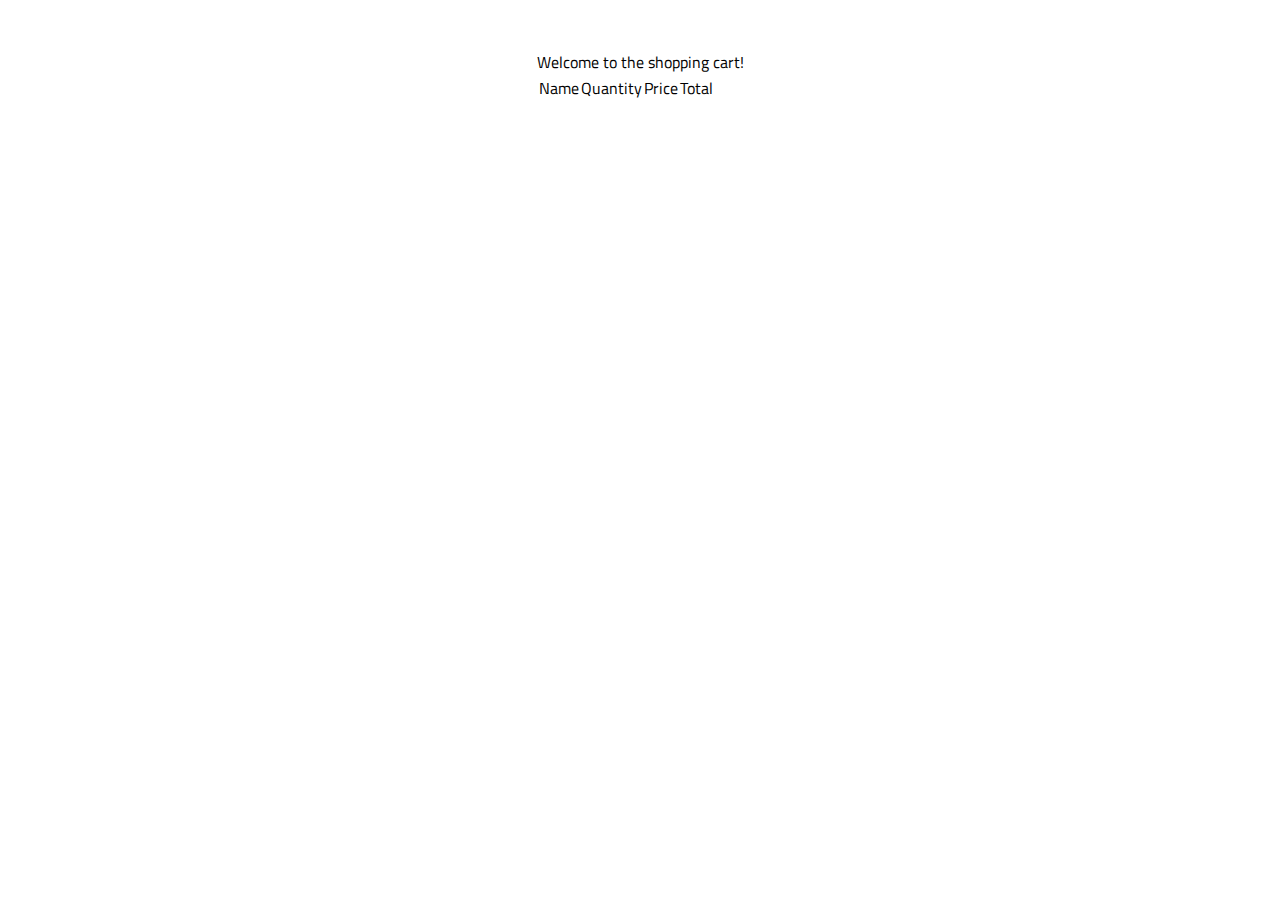
==== cart/index.html @ d947e339 "added additonal JS files and wrote functions" ====
<!DOCTYPE html>
<html lang="en">

<head>
    <meta charset="UTF-8">
    <meta name="viewport" content="width=device-width, initial-scale=1.0">
    <meta http-equiv="X-UA-Compatible" content="ie=edge">
    <link href="https://fonts.googleapis.com/css2?family=Titillium+Web:wght@300&display=swap" rel="stylesheet">
    <link rel="stylesheet" href="../styles/reset.css">
    <link rel="stylesheet" href="../styles/style.css">
    <link rel="stylesheet" href="../styles/home.css">
    <title>E-Com</title>
</head>

<body>
    <main>
        <section class="main-section">
        Welcome to the shopping cart!
        <table>
            <thead>
                <th>Name</th>
                <th>Quantity</th>
                <th>Price</th>
                <th>Total</th>

            </thead>
            <tbody>
            </tbody>
            <tfoot>
                <tr>
                    <td></td>
                    <td></td>
                    <td></td>
                    <td id="total"></td>
                </tr>
            </tfoot>
        </table>
        </section>
    </main>

    <script type="module" src="./cart.js"></script>
</body>

</html>
---- styles/style.css ----
body {
    /* https://coolors.co/generate and click export -> scss to get the colors to copy and paste below*/
    /* --color1: hsla(349, 69%, 76%, 1);
    --color2: hsla(207, 67%, 44%, 1);
    --color3: hsla(200, 61%, 56%, 1);
    --color4: hsla(187, 41%, 94%, 1);
    --color5: hsla(170, 28%, 95%, 1); */

    /* --color1: hsla(45, 86%, 83%, 1);
    --color2: hsla(135, 65%, 98%, 1);
    --color3: hsla(315, 37%, 86%, 1);
    --color4: hsla(45, 73%, 98%, 1);
    --color5: hsla(224, 40%, 79%, 1); */
    
    --header-height: 80px;
    --shadow: 0px 10px 20px -12px rgba(0,0,0,0.45);
    --gutter: 30px;
    --footer-height: 25px;
    
    font-family: 'Titillium Web', sans-serif;
    background-color: var(--color2);
}

main {
    display: flex;
    flex-direction: column;
    justify-content: center;
    align-items: center;
    margin-bottom: calc(var(--footer-height));
    padding: 50px;
}

h2 {
    font-size: 1.8rem;
    font-weight: bold;
}

.gutter-right {
    margin-right: 20px;
}

.main-logo {
    animation: pulse 5s infinite ease-in-out;
}

header img {
    height: var(--header-height);
}

p {
    margin: var(--gutter);
}


.hero {
    display: flex;
    flex-direction: column;
    justify-content: center;
    align-items: center;
}

.hero-image {
    width: 50%;
}

/* .image-link {
    display: block;
} */

.links {
    position: absolute;  
    left: 50%;                        /* horizontal alignment */
    top: 40px;                         /* vertical alignment */
    transform: translate(-10%, -50%); /* precise centering; see link below */
}

a {
    text-decoration: none;
}
---- styles/home.css ----
/* add home page styles here */
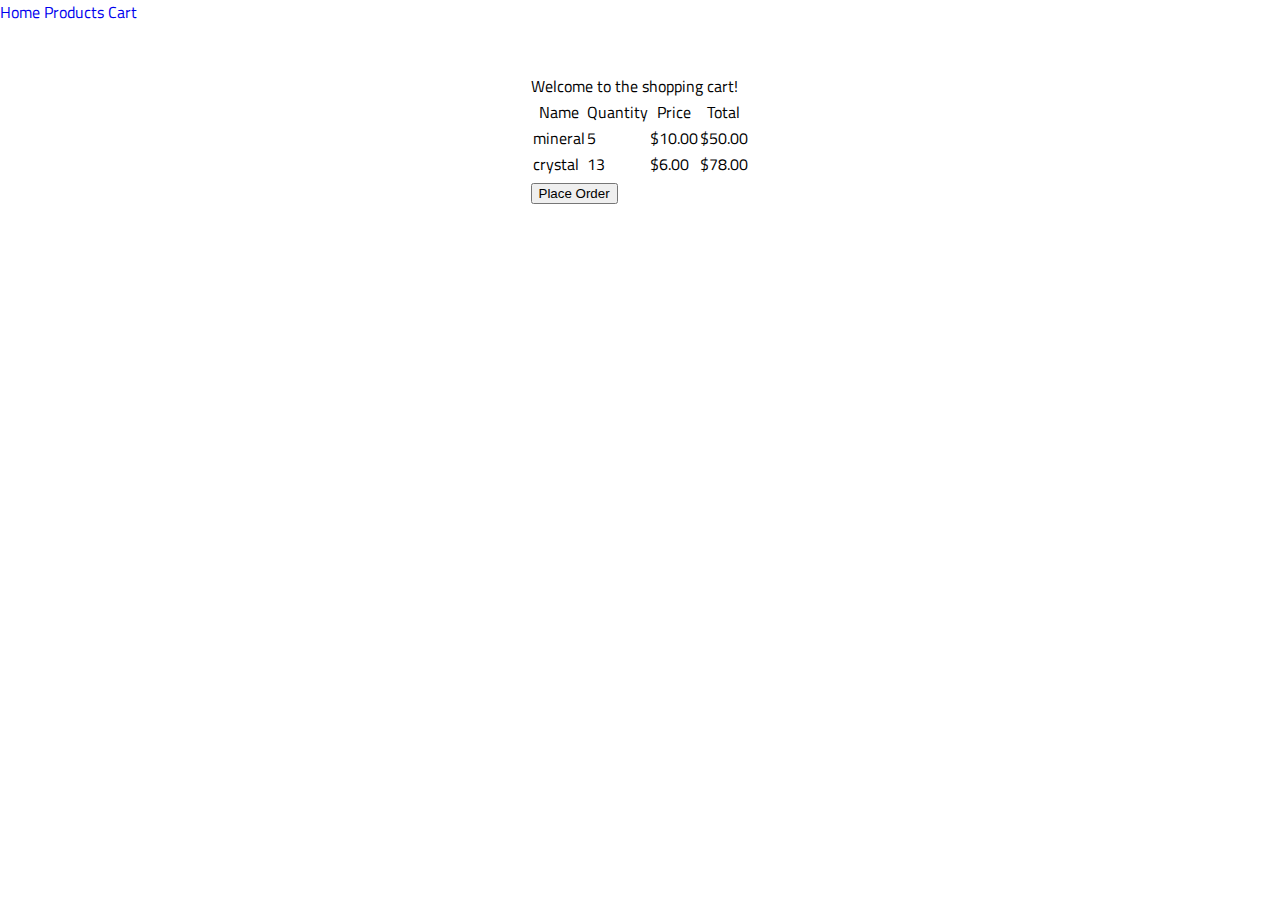
==== commit 4e2d9878: "cart functions" ====
--- a/cart/index.html
+++ b/cart/index.html
@@ -9,10 +9,17 @@
     <link rel="stylesheet" href="../styles/reset.css">
     <link rel="stylesheet" href="../styles/style.css">
     <link rel="stylesheet" href="../styles/home.css">
-    <title>E-Com</title>
+    <title>Cart</title>
 </head>
 
 <body>
+    <header>
+        <div class="gutter-right logo">
+            <a href="../">Home</a>  
+            <a href="../products">Products</a>
+            <a href="../cart">Cart</a>
+        </div>
+    </header>
     <main>
         <section class="main-section">
         Welcome to the shopping cart!
@@ -22,9 +29,9 @@
                 <th>Quantity</th>
                 <th>Price</th>
                 <th>Total</th>
-
             </thead>
             <tbody>
+
             </tbody>
             <tfoot>
                 <tr>
@@ -35,6 +42,7 @@
                 </tr>
             </tfoot>
         </table>
+        <button>Place Order</button>
         </section>
     </main>
 
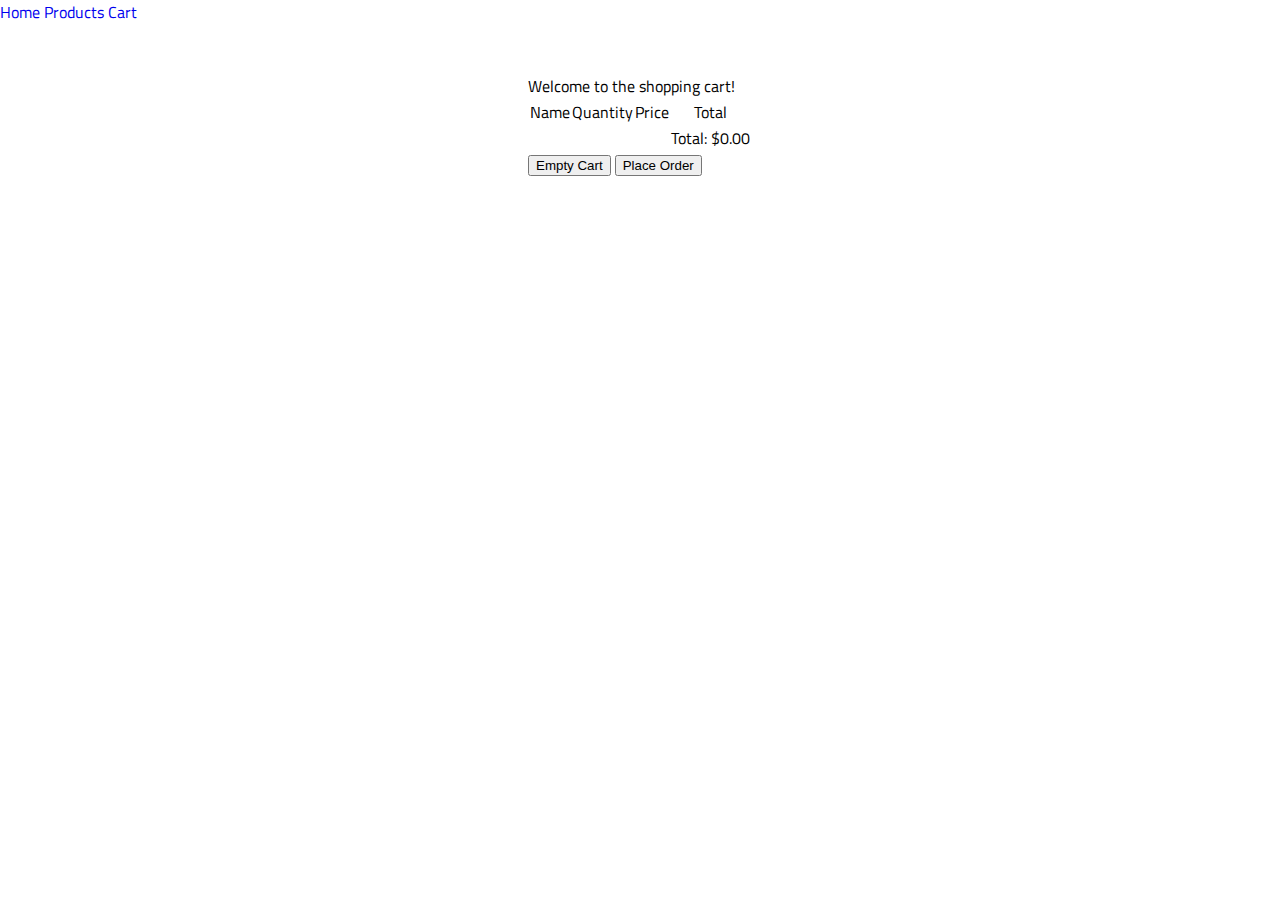
==== commit d5d309f1: "fixed eslint error with total.textContent and console logged empty/place button event listensers" ====
--- a/cart/index.html
+++ b/cart/index.html
@@ -42,7 +42,8 @@
                 </tr>
             </tfoot>
         </table>
-        <button>Place Order</button>
+        <button id="empty">Empty Cart</button>
+        <button id="place">Place Order</button>
         </section>
     </main>
 
